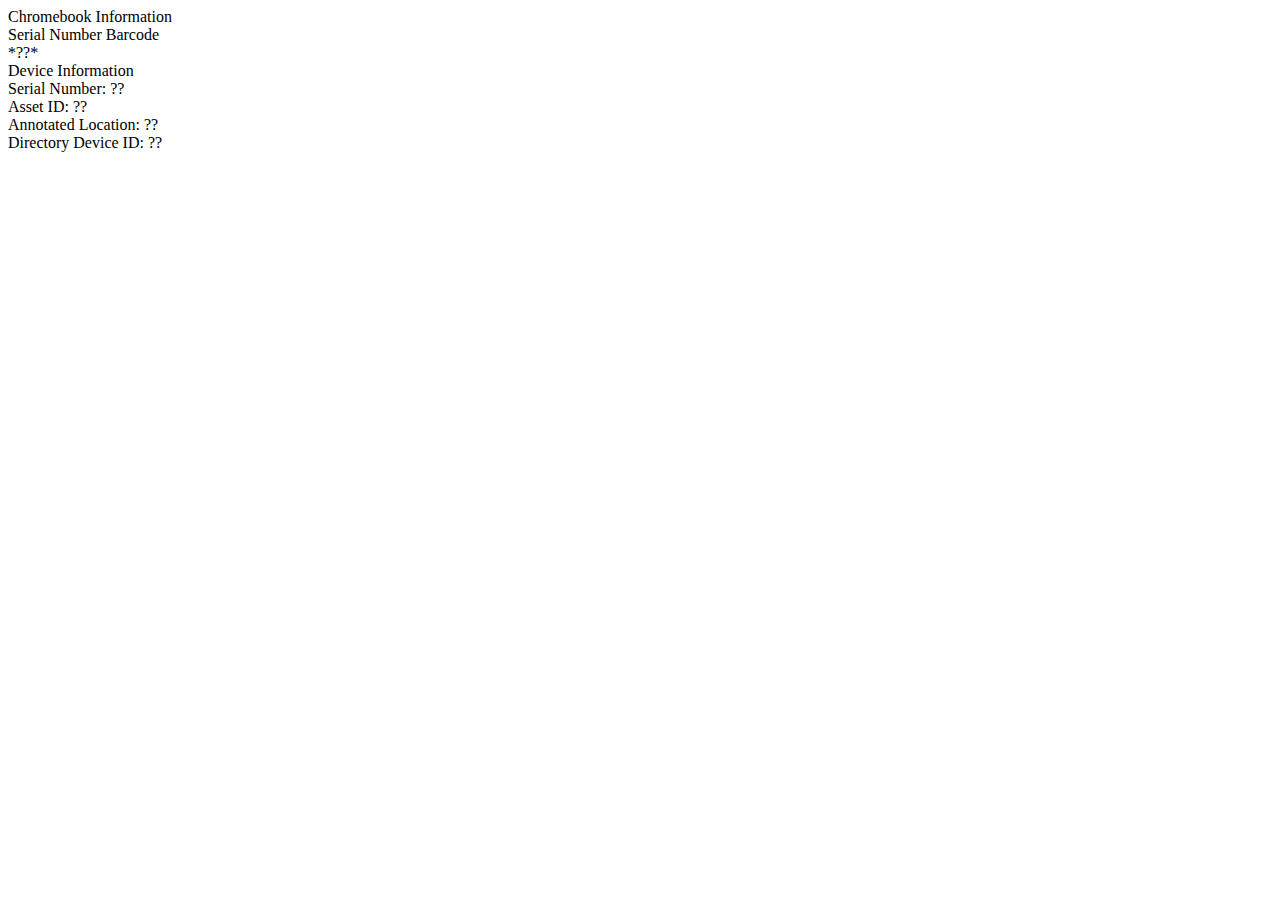
==== index.html @ 36c14e8c "Testing" ====
<!doctype html>
<html>
    <head>
        <meta charset="UTF-8">
        <title>Chromebook Information</title>
        <link rel="stylesheet" href="styles/style.css" />
        <link rel="stylesheet" href="styles/fonts.css" />
    </head>

    <body>
        <div class="infoholder">
            <div class="title">Chromebook Information</div>
        </div>

        <div class="infoholder">
            <div class="header">Serial Number Barcode</div>
            <div class="barcode">*<span id="chromebook_sn_barcode">??</span>*</div>
        </div>
        

        <div class="infoholder">
            <div class="header">Device Information</div>
            <div>Serial Number: <span id="chromebook_sn">??</span></div>
            <div>Asset ID: <span id="chromebook_assetid">??</span></div>
            <div>Annotated Location: <span id="chromebook_location">??</span></div>
            <div>Directory Device ID: <span id="chromebook_deviceid">??</span></div>
        </div>

        <!--
        <div class="infoholder">
            <div class="header">Model Information</div>
            <div>Manufacturer: <span id="hardware_manufacturer">??</span></div>
            <div>Model: <span id="hardware_model">??</span></div>
        </div>
        -->
        <script src="index.js"></script>
    </body>
</html>
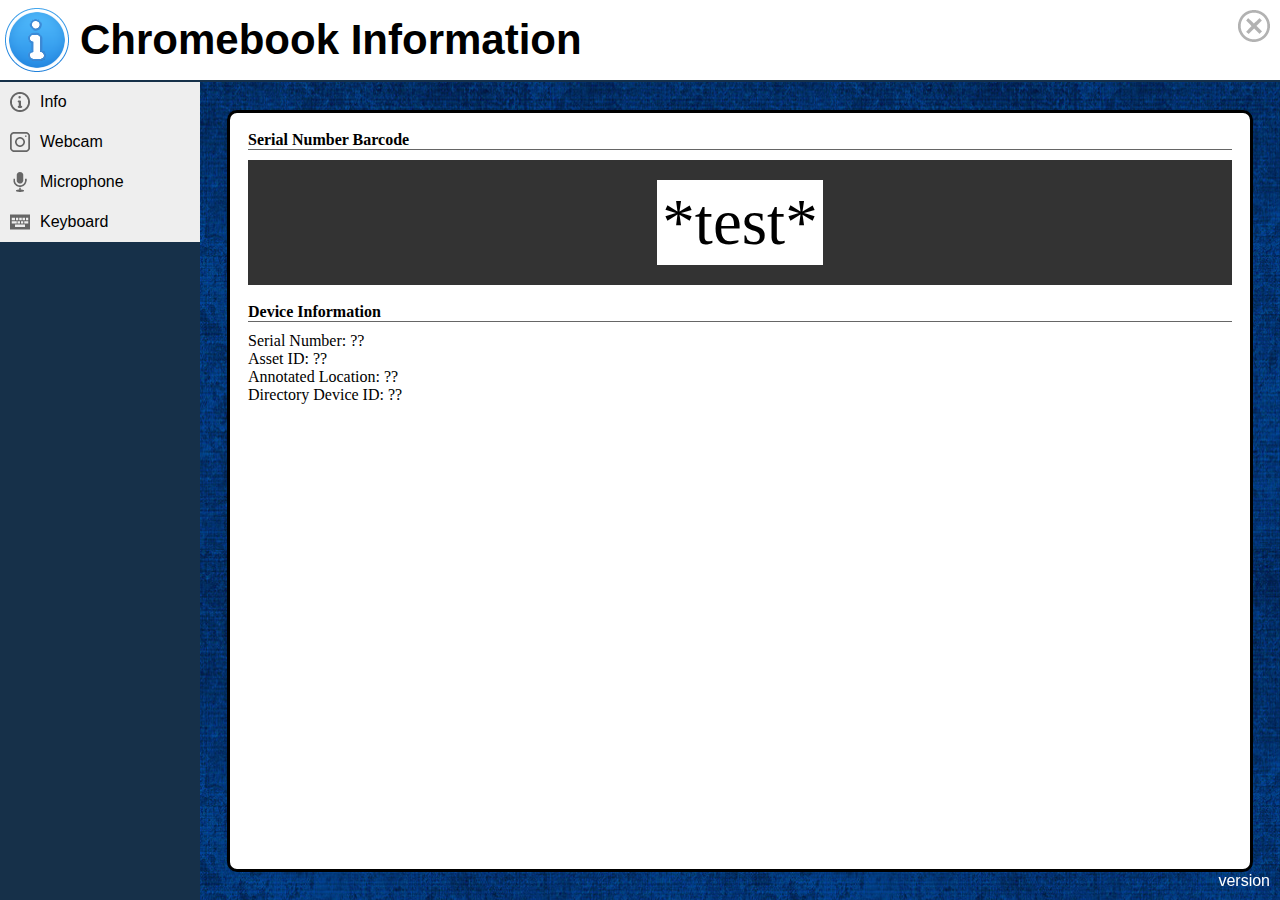
==== commit ab6268e5: "Added tests for camera, microphone, and keyboard" ====
--- a/index.html
+++ b/index.html
@@ -5,34 +5,30 @@
         <title>Chromebook Information</title>
         <link rel="stylesheet" href="styles/style.css" />
         <link rel="stylesheet" href="styles/fonts.css" />
+        <link rel="icon" type="image/x-icon" href="favicon.ico">
     </head>
 
-    <body>
-        <div class="infoholder">
-            <div class="title">Chromebook Information</div>
-        </div>
+    
+    <div style="display: grid;grid-template-columns: min-content 1fr; height:100%;grid-template-rows: min-content 1fr;">
+        <header>
+            Chromebook Information
+        </header>
+        <nav>
+            <a href="pages/info.html" target="page" id="menu_home">Info</a>
+            <a href="pages/webcam.html" target="page" id="menu_webcam">Webcam</a>
+            <a href="pages/microphone.html" target="page" id="menu_microphone">Microphone</a>
+            <a href="pages/keyboard.html" target="page" id="menu_keyboard">Keyboard</a>
+        </nav>
+        <main>
+            <iframe name="page" frameborder="0" src="pages/info.html"></iframe>
+        </main>
+    </div>
 
-        <div class="infoholder">
-            <div class="header">Serial Number Barcode</div>
-            <div class="barcode">*<span id="chromebook_sn_barcode">??</span>*</div>
-        </div>
-        
-
-        <div class="infoholder">
-            <div class="header">Device Information</div>
-            <div>Serial Number: <span id="chromebook_sn">??</span></div>
-            <div>Asset ID: <span id="chromebook_assetid">??</span></div>
-            <div>Annotated Location: <span id="chromebook_location">??</span></div>
-            <div>Directory Device ID: <span id="chromebook_deviceid">??</span></div>
-        </div>
-
-        <!--
-        <div class="infoholder">
-            <div class="header">Model Information</div>
-            <div>Manufacturer: <span id="hardware_manufacturer">??</span></div>
-            <div>Model: <span id="hardware_model">??</span></div>
-        </div>
-        -->
-        <script src="index.js"></script>
+    <div id="closeButtonHolder"><a href="javascript:window.close();"><img src="images/close_button.png" /></a></div>
+    
+    <div id="versionHolder">version</div>
+    
+    <script src="index.js"></script>
+    
     </body>
 </html>--- a/styles/style.css
+++ b/styles/style.css
@@ -0,0 +1,28 @@
+@import url("menu.css");
+@import url("layout.css");
+
+.infoholder
+{
+    background-color: white;
+    border-radius: 10px;
+    border: 3px solid;
+    padding: 10px;
+    width: 500px;
+    margin-bottom: 10px;
+}
+
+.infoheader
+{
+    font-weight: bold;
+    font-size: large;
+    margin-bottom: 10px;
+    border-bottom: 1px solid ;
+    border-color: rgb(200, 200, 200);
+}
+.title
+{
+    
+    font-weight: bold;
+    font-size:xx-large;
+    text-align: center;
+}--- a/styles/fonts.css
+++ b/styles/fonts.css
@@ -0,0 +1,25 @@
+@font-face
+{
+  font-family: 'Libre Barcode 39 Text';
+  font-style: normal;
+  font-weight: 400;
+  src: url('fonts/LibreBarcode39Text-Regular.ttf');
+}
+
+.header
+{
+  font-weight: bold;
+  border-bottom: 1px solid #666666;
+  margin-bottom: 10px;
+}
+
+.barcode
+{
+    font-family: 'Libre Barcode 39 Text';
+    font-size: 65px;
+    color: black;
+    background-color: white;
+    width: fit-content;
+    margin: 0 auto;
+    padding: 5px;
+}